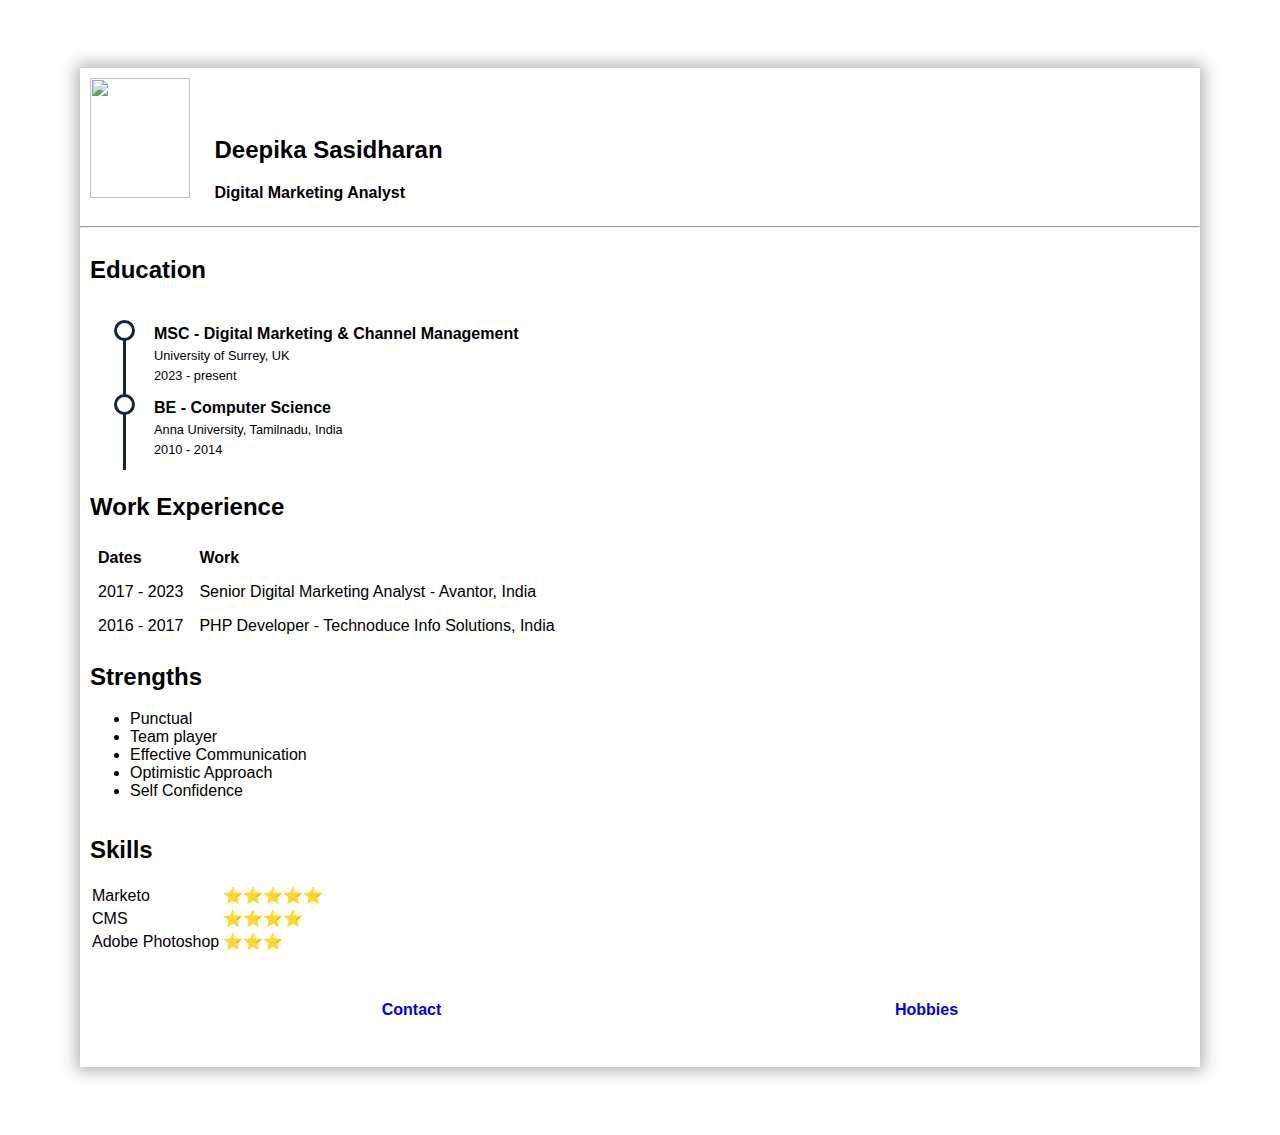
==== index.html @ ee8aa6a4 "Add initial cv website files" ====
<html>
  <head>
    <title>My Own Website😊</title>
    <link rel="icon" href="images/flower_icon.png" type="image/icon type">
    <link rel="stylesheet" href="style.css">
  </head>
  <body>
    <div class="parent">
      <div id="column1" class="child1">
        <img src="images/Deepi_photo.jpg" width="100" height="120">
      </div>
      <div id="column2" class="child">
        <h2>Deepika Sasidharan</h2>
        <p><strong>Digital Marketing Analyst</strong></p>
      </div>
      <hr>
      <div class="child">
        <h2>Education</h2>
        <div class="detail-content">
          <div class="timeline-block">
            <h1>MSC -  Digital Marketing & Channel Management</h1>
            <p>University of Surrey, UK</p>
            <time>2023 - present</time>
          </div>
          <div class="timeline-block">
            <h1>BE - Computer Science</h1>
            <p>Anna University, Tamilnadu, India</p>
            <time>2010 - 2014</time>
          </div>
        </div>
      </div>
      <br>
      <div class="child">
        <h2>Work Experience</h2>
        <table align=left cellspacing=8 cellpadding=8 width=100% class="table_exp" >
          <tr>
            <th>Dates</th>
            <th>Work</th>
          </tr>
          <tr>
            <td>2017 - 2023</td>
            <td>Senior Digital Marketing Analyst - Avantor, India
            </td>
          </tr>
          <tr>
            <td>2016 - 2017</td>
            <td>PHP Developer - Technoduce Info Solutions, India    </td>
          </tr>
        </table>
      </div>
      <br>
      <div class="child">
        <h2>Strengths</h2>
        <ul>
          <li>Punctual</li>
          <li>Team player</li>
          <li>Effective Communication</li>
          <li>Optimistic Approach</li>
          <li>Self Confidence</li>
        </ul>
      </div>
      <br>
      <div class="child">
        <h2>Skills</h2>
        <table cellspacing=2 cellpadding=2 width=100% class="table_skill" align=left>
          <tr>
            <td>Marketo</td>
            <td>⭐⭐⭐⭐⭐</td>
          </tr>
          <tr>
            <td>CMS</td>
            <td>⭐⭐⭐⭐</td>
          </tr>
          <tr>
            <td>Adobe Photoshop</td>
            <td>⭐⭐⭐</td>
          </tr>
        </table>
      </div>
      <br>
      <div class="detail-content">
        <div class="outer-frame">
          <ul class="favor-list">
            <li> <a href="contact.html"> <strong>  Contact  </strong>     </a>     </li>
            <li>   <a href="hobbies.html"> <strong>       Hobbies    </strong>     </a>          </li>
          </ul>
        </div>
      </div>
    </div>
  </body>
</html>
---- style.css ----
html {
	font-size: 100%;
    font-family: 'PT Sans', sans-serif;
}
* {
	box-sizing: border-box;
}
:root{	--timeline-circle-theme: #14253e;}
body {
	margin: 10 auto;
	padding: 3rem 1rem;
	min-height: 100vh;
	background-color: var(--color-gray-light-3);
}
.parent {
	margin: 10px auto;
	max-width: 70rem;
	background-color: var(--color-gray-light-2);
	box-shadow: 0px 0px 15px 4px #b3b3b3;
}
.child {
  display: inline-block;
  padding: 0 10 0 10px;
}
.child1 {
  display: inline-block;
  padding: 10 10 10 10px;
}
.table_exp, th {

  border-collapse: collapse;
}
.table_skill, th{
  border: 0;
  border-collapse: collapse;
	text-align: left;
}
.timeline-block {
	position: relative;
	padding-left: 30px;
}
.timeline-block:not(:last-of-type) {
	margin-bottom: 1rem;
}
.timeline-block h1 {
	font-size: 1rem;
	margin: 5px 0;
	transition: all 0.3s;
}
.timeline-block p {
	font-size: 0.8rem;
	margin: 5px 0;
}
.timeline-block time {
	font-size: 0.8rem;
	color: var(--color-gray-dark-2);
}
.timeline-block::before {
	position: absolute;
	content: '';
	width: 15px;
	height: 15px;
	background-color: white;
	border: 3px solid var(--timeline-circle-theme);
	border-radius: 50%;
	left: -10px;
	top: -5px;
}
.timeline-block::after {
	position: absolute;
	content: '';
	width: 3px;
	height: 100%;
	background-color: var(--timeline-circle-theme);
	left: -1px;
	top: 13px;
}
/* links section */
.detail-content {
	padding: 1rem;
	padding-left: 2rem;
	user-select: none;
}
.detail-content {
	padding-left: calc(1.5rem + 10px);
}
.favor-list {
	display: flex;
	flex-wrap: wrap;
	align-items: center;
	align-content: center;
}
.favor-list > li {
	display: flex;
	flex: 1 0 0;
	align-items: center;
	justify-content: baseline;
	flex-direction: column;
	padding: 1rem 0;
	transition: all 0.3s;
  font-weight: bold;
}
.favor-list > li:hover {
	transform: scale(1.2);
	color: var(--color-tiffany);
}
input[type=submit], input[type=button]{
  background-color: #34a1eb;
  border: none;
  color: white;
  padding: 16px 32px;
  text-decoration: none;
  margin: 4px 2px;
  cursor: pointer;
}
a{
    text-decoration: none;
}
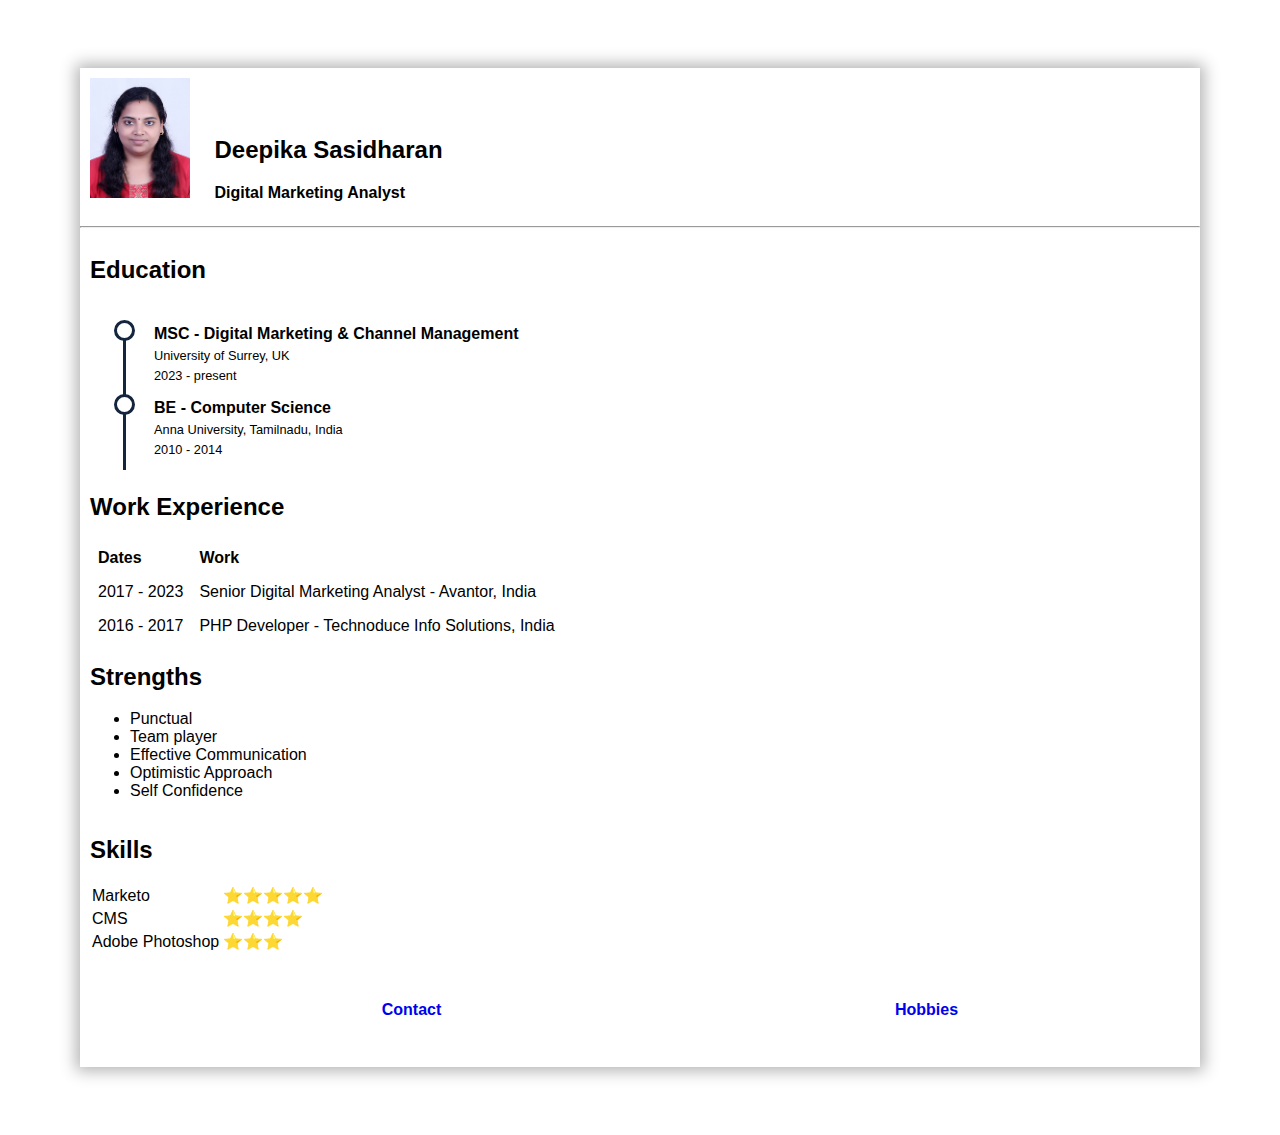
==== commit f50baa95: "Update index.html" ====
--- a/index.html
+++ b/index.html
@@ -7,7 +7,7 @@
   <body>
     <div class="parent">
       <div id="column1" class="child1">
-        <img src="images/Deepi_photo.jpg" width="100" height="120">
+        <img src="images/Deepi_photo.JPG" width="100" height="120">
       </div>
       <div id="column2" class="child">
         <h2>Deepika Sasidharan</h2>
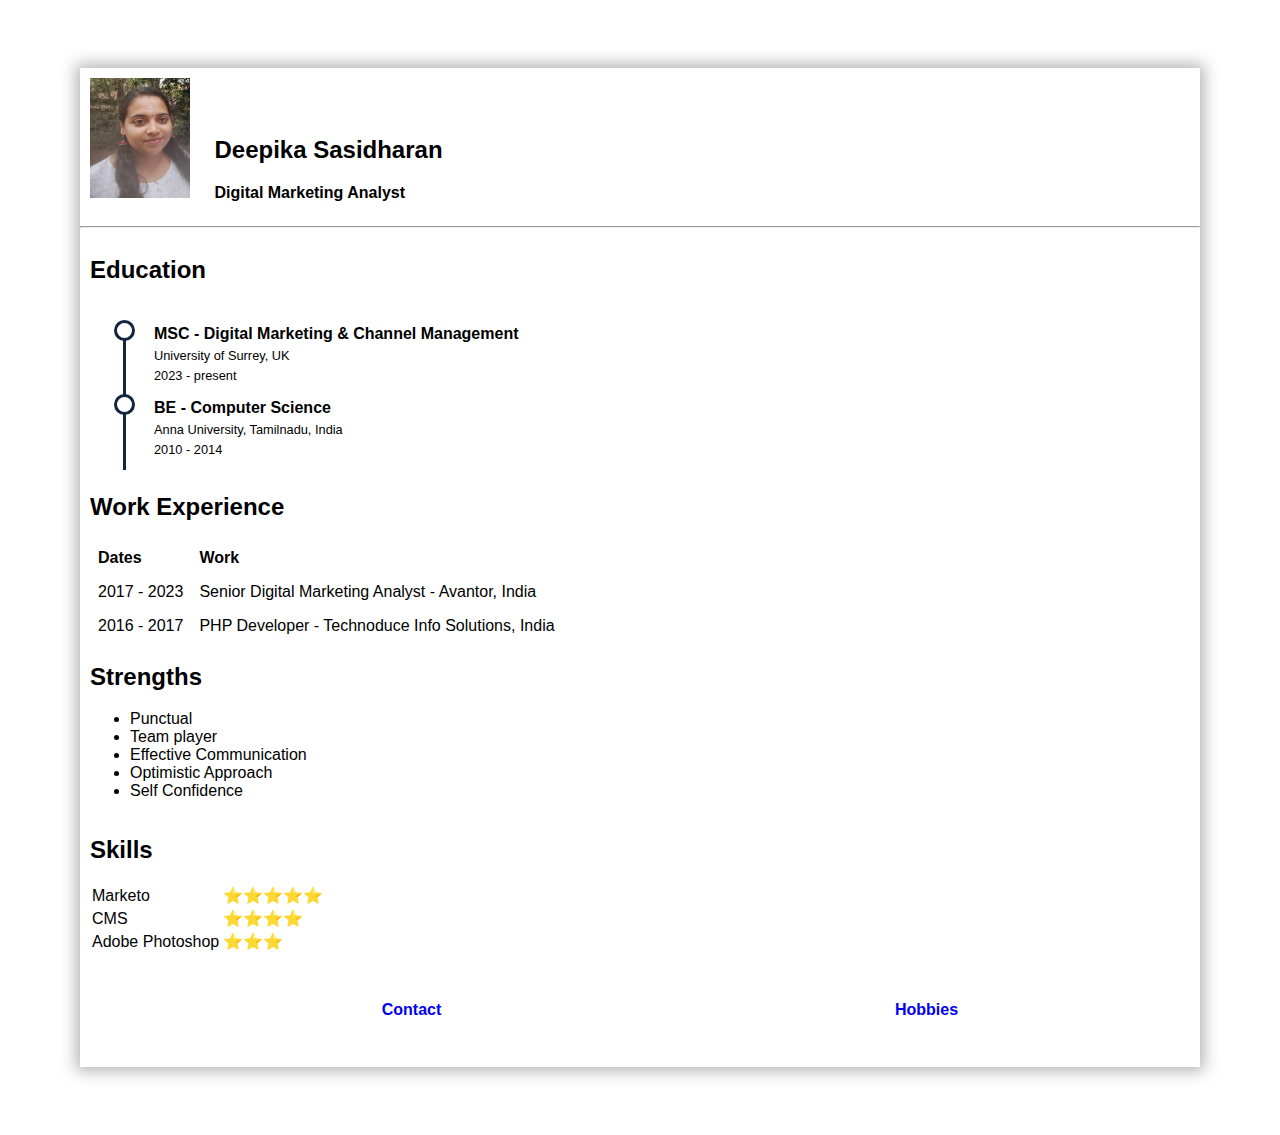
==== commit 4b312dcb: "Update index.html" ====
--- a/index.html
+++ b/index.html
@@ -7,7 +7,7 @@
   <body>
     <div class="parent">
       <div id="column1" class="child1">
-        <img src="images/Deepi_photo.JPG" width="100" height="120">
+        <img src="images/myphoto.jpg" width="100" height="120">
       </div>
       <div id="column2" class="child">
         <h2>Deepika Sasidharan</h2>
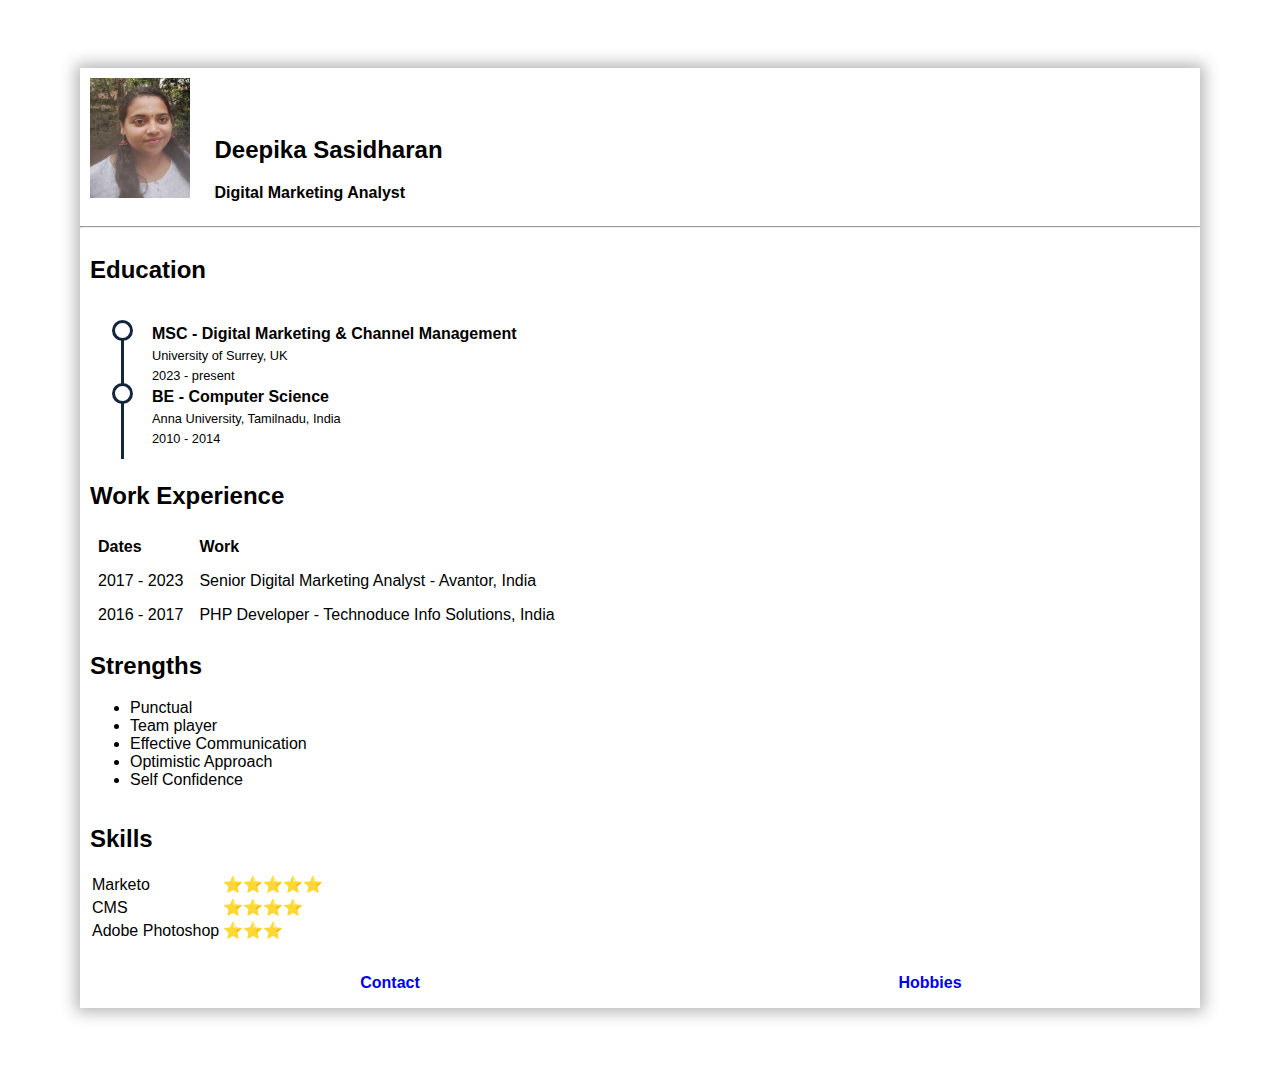
==== commit 2917a8cd: "style changes updated" ====
--- a/index.html
+++ b/index.html
@@ -16,13 +16,13 @@
       <hr>
       <div class="child">
         <h2>Education</h2>
-        <div class="detail-content">
-          <div class="timeline-block">
+        <div class="education">
+          <div class="education_circle">
             <h1>MSC -  Digital Marketing & Channel Management</h1>
             <p>University of Surrey, UK</p>
             <time>2023 - present</time>
           </div>
-          <div class="timeline-block">
+          <div class="education_circle">
             <h1>BE - Computer Science</h1>
             <p>Anna University, Tamilnadu, India</p>
             <time>2010 - 2014</time>
@@ -78,14 +78,12 @@
         </table>
       </div>
       <br>
-      <div class="detail-content">
-        <div class="outer-frame">
-          <ul class="favor-list">
+        <div>
+          <ul class="hobbies_list">
             <li> <a href="contact.html"> <strong>  Contact  </strong>     </a>     </li>
             <li>   <a href="hobbies.html"> <strong>       Hobbies    </strong>     </a>          </li>
           </ul>
         </div>
-      </div>
     </div>
   </body>
 </html>
--- a/style.css
+++ b/style.css
@@ -15,7 +15,6 @@
 .parent {
 	margin: 10px auto;
 	max-width: 70rem;
-	background-color: var(--color-gray-light-2);
 	box-shadow: 0px 0px 15px 4px #b3b3b3;
 }
 .child {
@@ -23,86 +22,16 @@
   padding: 0 10 0 10px;
 }
 .child1 {
+	padding: 10 10 10 10px;
   display: inline-block;
-  padding: 10 10 10 10px;
 }
 .table_exp, th {
-
   border-collapse: collapse;
 }
 .table_skill, th{
   border: 0;
   border-collapse: collapse;
 	text-align: left;
-}
-.timeline-block {
-	position: relative;
-	padding-left: 30px;
-}
-.timeline-block:not(:last-of-type) {
-	margin-bottom: 1rem;
-}
-.timeline-block h1 {
-	font-size: 1rem;
-	margin: 5px 0;
-	transition: all 0.3s;
-}
-.timeline-block p {
-	font-size: 0.8rem;
-	margin: 5px 0;
-}
-.timeline-block time {
-	font-size: 0.8rem;
-	color: var(--color-gray-dark-2);
-}
-.timeline-block::before {
-	position: absolute;
-	content: '';
-	width: 15px;
-	height: 15px;
-	background-color: white;
-	border: 3px solid var(--timeline-circle-theme);
-	border-radius: 50%;
-	left: -10px;
-	top: -5px;
-}
-.timeline-block::after {
-	position: absolute;
-	content: '';
-	width: 3px;
-	height: 100%;
-	background-color: var(--timeline-circle-theme);
-	left: -1px;
-	top: 13px;
-}
-/* links section */
-.detail-content {
-	padding: 1rem;
-	padding-left: 2rem;
-	user-select: none;
-}
-.detail-content {
-	padding-left: calc(1.5rem + 10px);
-}
-.favor-list {
-	display: flex;
-	flex-wrap: wrap;
-	align-items: center;
-	align-content: center;
-}
-.favor-list > li {
-	display: flex;
-	flex: 1 0 0;
-	align-items: center;
-	justify-content: baseline;
-	flex-direction: column;
-	padding: 1rem 0;
-	transition: all 0.3s;
-  font-weight: bold;
-}
-.favor-list > li:hover {
-	transform: scale(1.2);
-	color: var(--color-tiffany);
 }
 input[type=submit], input[type=button]{
   background-color: #34a1eb;
@@ -116,3 +45,67 @@
 a{
     text-decoration: none;
 }
+/*Education*/
+.education {
+	padding: 1rem;
+	padding-left: 2rem;
+	user-select: none;
+}
+.education_circle {
+	position: relative;
+	padding-left: 30px;
+}
+.education_circle h1 {
+	font-size: 1rem;
+	margin: 5px 0;
+	transition: all 0.3s;
+}
+.education_circle p {
+	font-size: 0.8rem;
+	margin: 5px 0;
+}
+.education_circle time {
+	font-size: 0.8rem;
+	color: var(--color-gray-dark-2);
+}
+.education_circle::before {
+	position: absolute;
+	content: '';
+	width: 15px;
+	height: 15px;
+	background-color: white;
+	border: 3px solid var(--timeline-circle-theme);
+	border-radius: 50%;
+	left: -10px;
+	top: -5px;
+}
+.education_circle::after {
+	position: absolute;
+	content: '';
+	width: 3px;
+	height: 100%;
+	background-color: var(--timeline-circle-theme);
+	left: -1px;
+	top: 13px;
+}
+/* hobbies section */
+.hobbies_list {
+	display: flex;
+	flex-wrap: wrap;
+	align-items: center;
+	align-content: center;
+}
+.hobbies_list > li {
+	display: flex;
+	flex: 1 0 0;
+	align-items: center;
+	justify-content: baseline;
+	flex-direction: column;
+	padding: 1rem 0;
+	transition: all 0.3s;
+  font-weight: bold;
+}
+.hobbies_list> li:hover {
+	transform: scale(1.2);
+	color: var(--color-tiffany);
+}
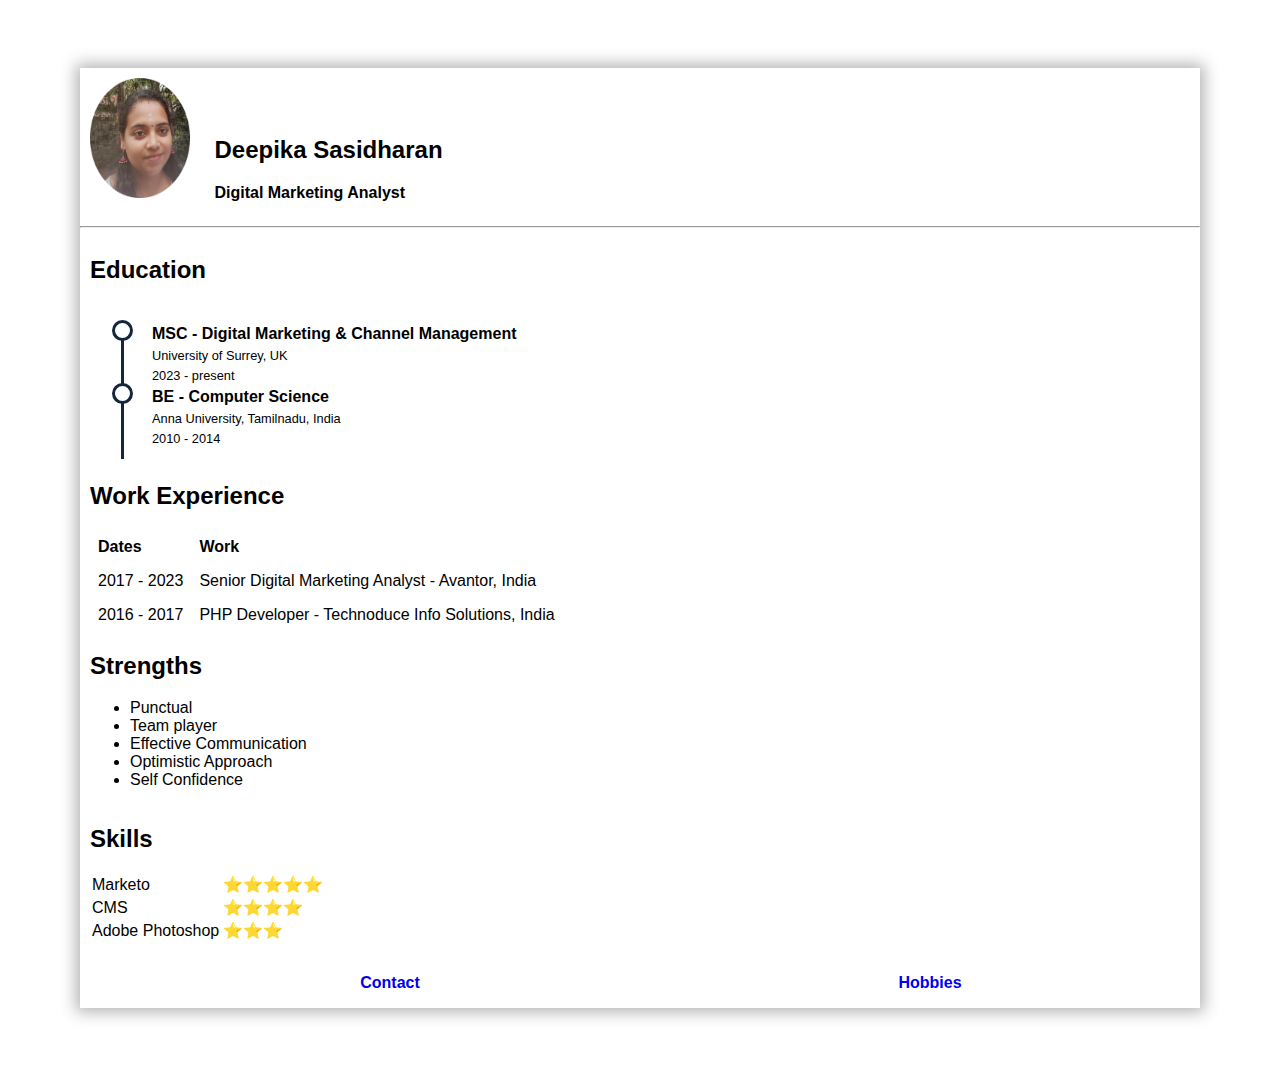
==== commit e89aca3d: "Photo format update" ====
--- a/index.html
+++ b/index.html
@@ -7,7 +7,7 @@
   <body>
     <div class="parent">
       <div id="column1" class="child1">
-        <img src="images/myphoto.jpg" width="100" height="120">
+        <img src="images/myphoto.png" width="100" height="120">
       </div>
       <div id="column2" class="child">
         <h2>Deepika Sasidharan</h2>
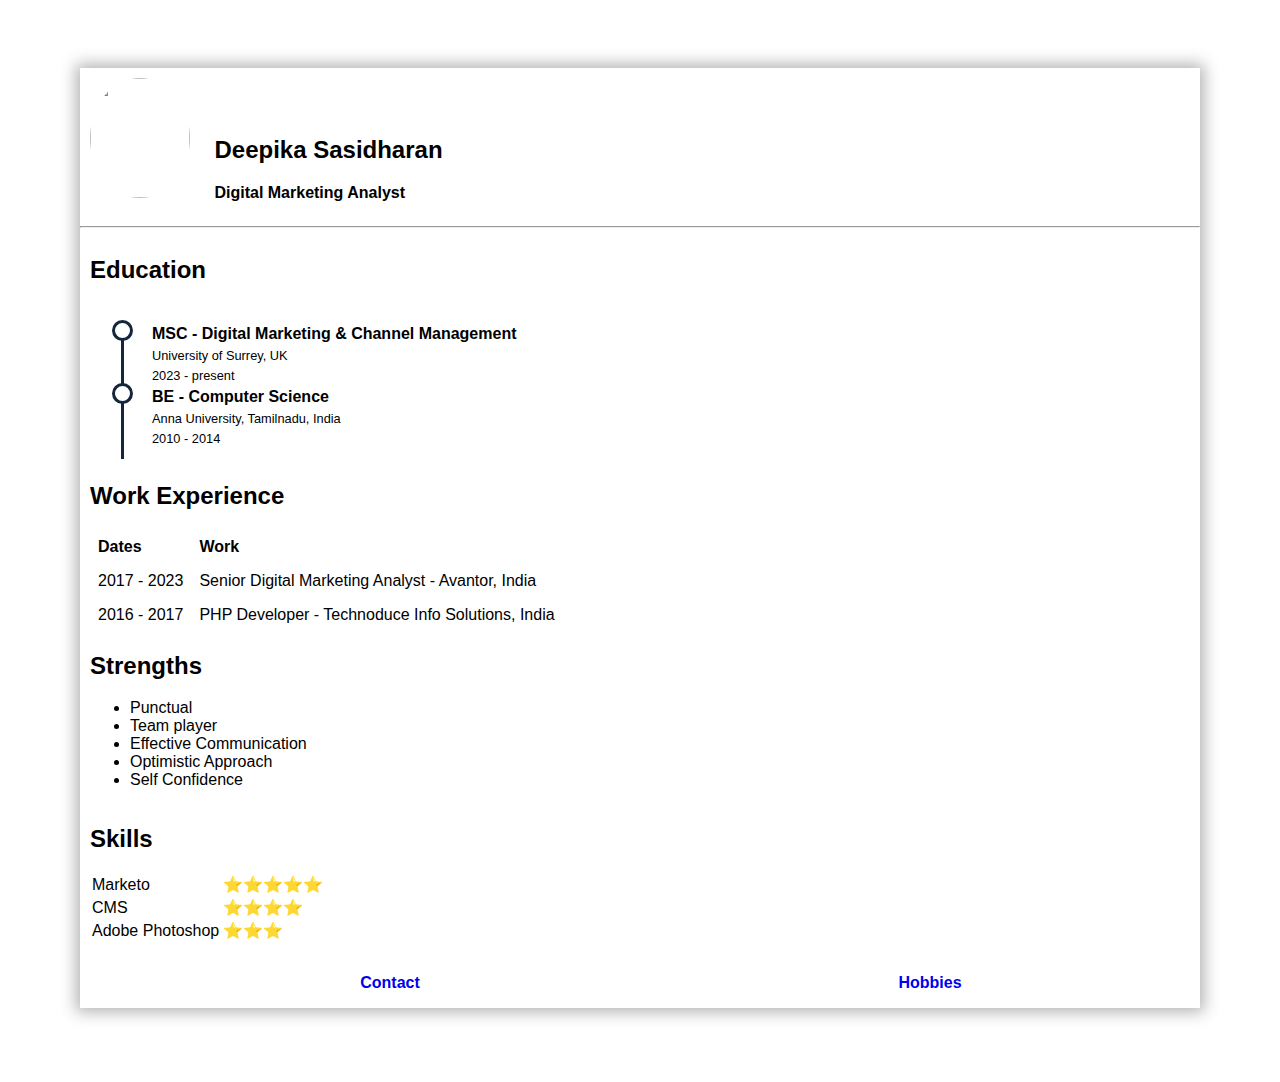
==== commit a953f42c: "Update index.html" ====
--- a/index.html
+++ b/index.html
@@ -7,7 +7,7 @@
   <body>
     <div class="parent">
       <div id="column1" class="child1">
-        <img src="images/myphoto.png" width="100" height="120">
+          <img src="images/myphoto.jpeg" width="100" height="120" style="border-radius: 50%;">
       </div>
       <div id="column2" class="child">
         <h2>Deepika Sasidharan</h2>
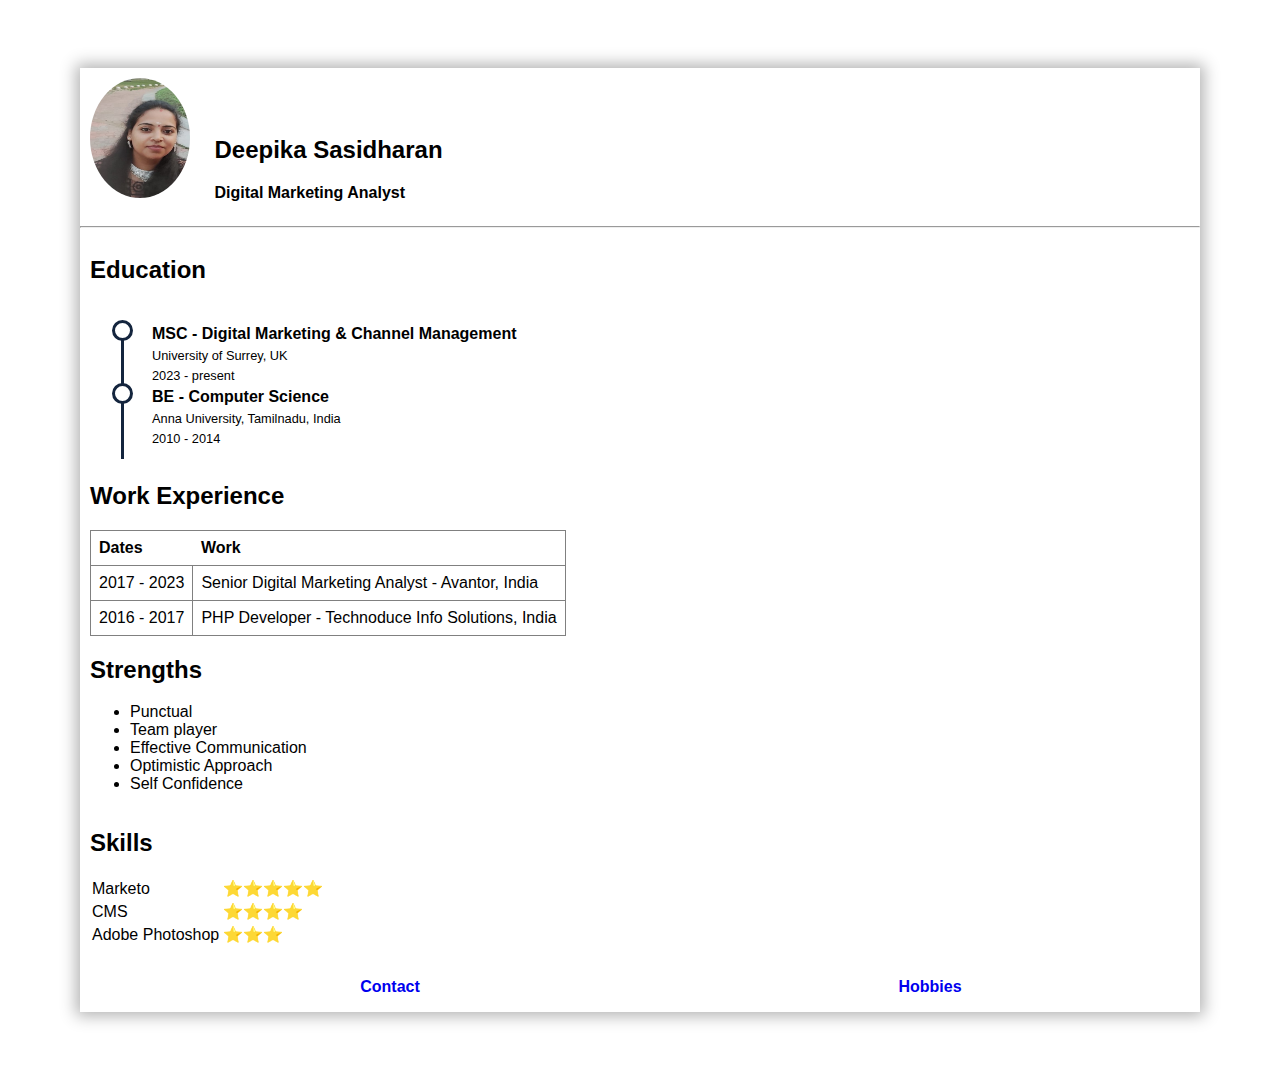
==== commit e1b7aa04: "Update index.html" ====
--- a/index.html
+++ b/index.html
@@ -32,7 +32,7 @@
       <br>
       <div class="child">
         <h2>Work Experience</h2>
-        <table align=left cellspacing=8 cellpadding=8 width=100% class="table_exp" >
+        <table align=left cellspacing=8 cellpadding=8 width=100% class="table_exp" border=1>
           <tr>
             <th>Dates</th>
             <th>Work</th>
